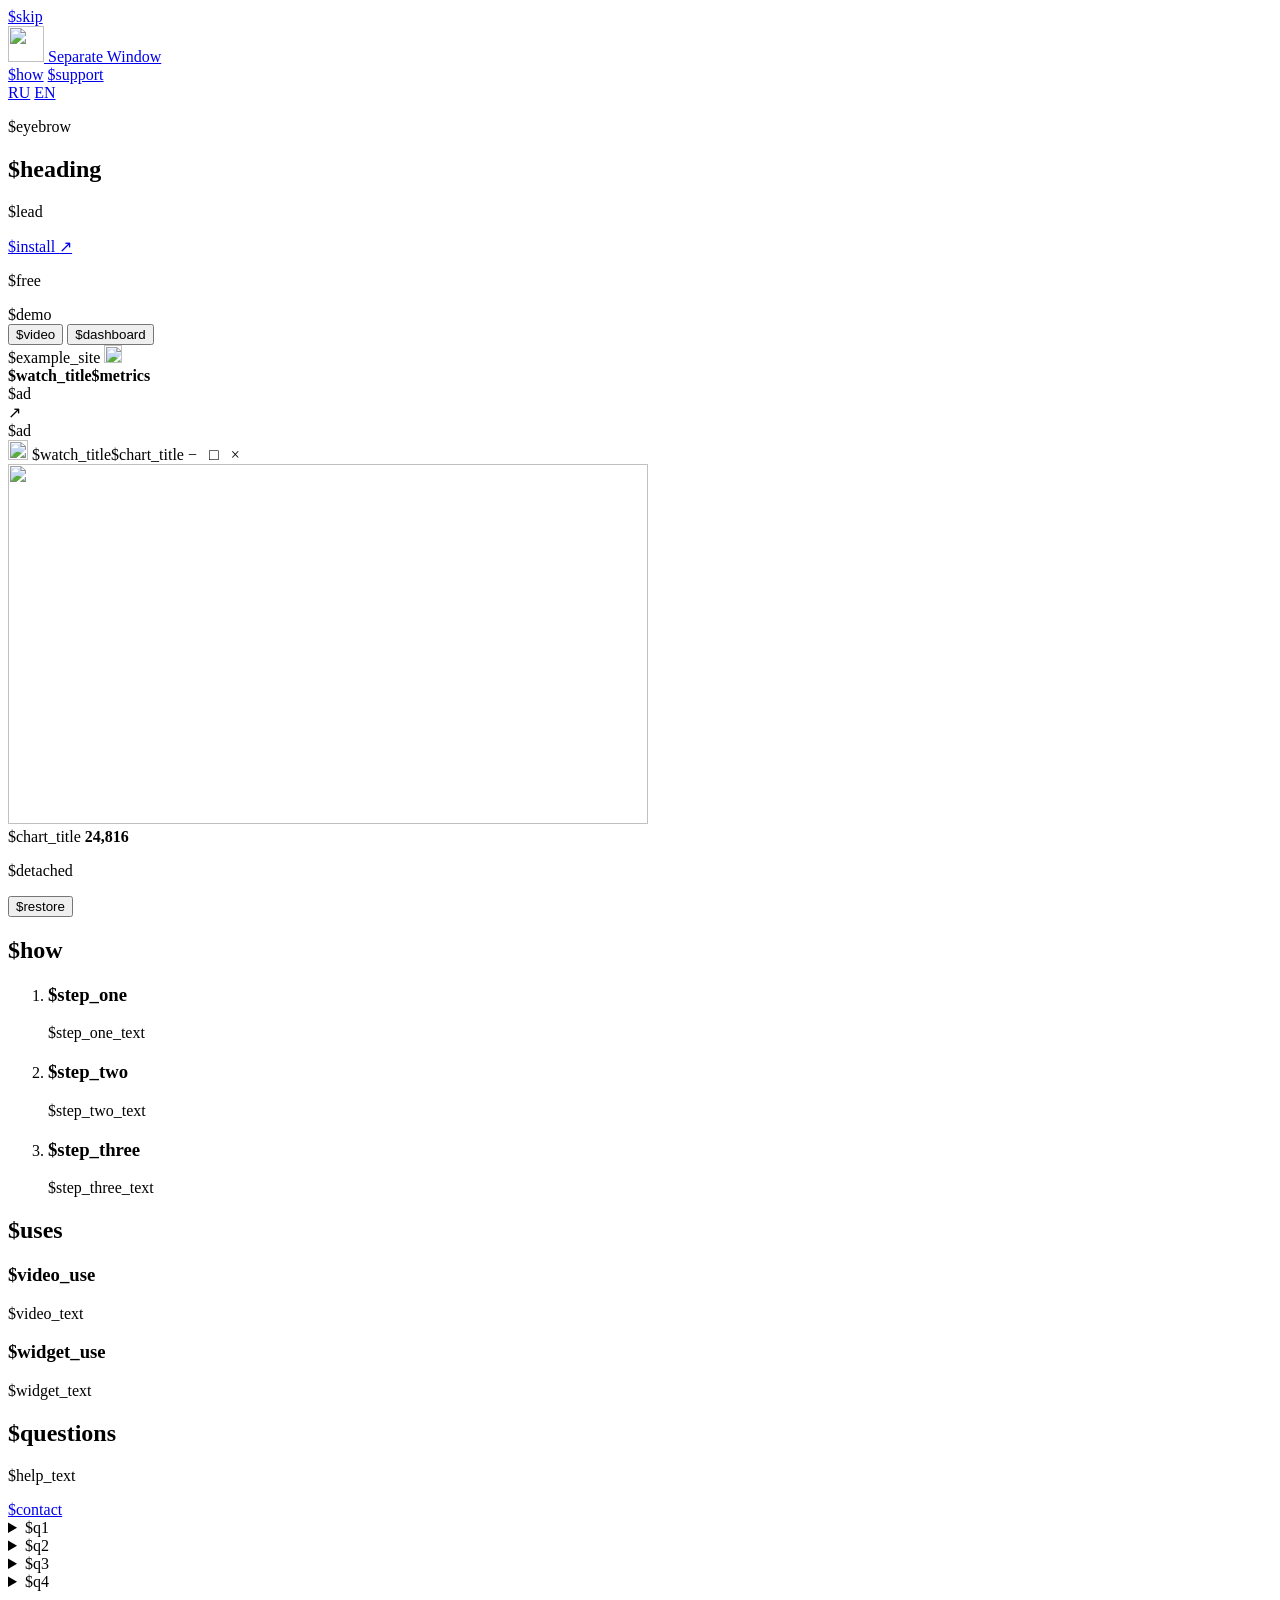
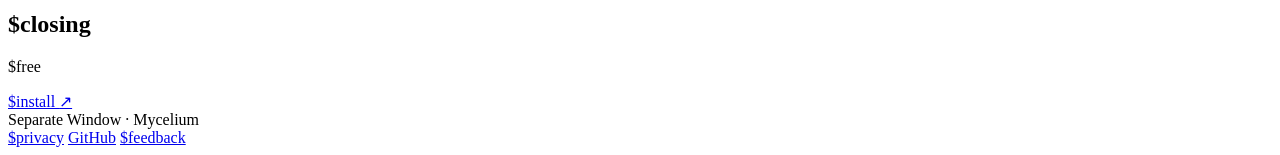
==== website/index.html @ 5cb30de0 "feat: launch Separate Window website" ====
<!doctype html>
<html lang="$lang">
<head>
  <meta charset="utf-8">
  <meta name="viewport" content="width=device-width,initial-scale=1">
  <meta name="theme-color" content="#f4f5f7">
  <title>$title</title>
  <meta name="description" content="$description">
  <link rel="canonical" href="$canonical">
  <link rel="alternate" hreflang="ru" href="https://separate.maark.ru/">
  <link rel="alternate" hreflang="en" href="https://separate.maark.ru/en/">
  <link rel="alternate" hreflang="x-default" href="https://separate.maark.ru/">
  <meta property="og:type" content="website">
  <meta property="og:site_name" content="Separate Window">
  <meta property="og:title" content="$title">
  <meta property="og:description" content="$description">
  <meta property="og:url" content="$canonical">
  <meta property="og:locale" content="$locale">
  <meta property="og:image" content="https://separate.maark.ru/assets/share.png">
  <meta name="twitter:card" content="summary_large_image">
  <link rel="icon" href="/favicon.ico">
  <link rel="stylesheet" href="/assets/site.css">
  <script src="/assets/site.js" defer></script>
</head>
<body data-detach="$detach" data-restore="$restore" data-detached="$detached" data-restored="$restored">
  <a class="skip" href="#main">$skip</a>
  <header class="shell top">
    <a class="brand" href="$home">
      <img src="/assets/icon.png" width="36" height="36" alt="">
      <span>Separate Window</span>
    </a>
    <nav class="topnav" aria-label="$navigation">
      <a class="nav-copy" href="#how">$how</a>
      <a class="nav-copy" href="#support">$support</a>
      <div class="languages" aria-label="$language">
        <a href="/" lang="ru" hreflang="ru"$current_ru>RU</a>
        <a href="/en/" lang="en" hreflang="en"$current_en>EN</a>
      </div>
    </nav>
  </header>
  <main id="main">
    <section class="shell hero">
      <div class="hero-copy">
        <p class="eyebrow">$eyebrow</p>
        <h1>$heading</h1>
        <p class="lead">$lead</p>
        <a class="primary" href="$store">$install <span aria-hidden="true">↗</span></a>
        <p class="note">$free</p>
      </div>
      <div class="demo" data-scene="video" data-floating="true">
        <div class="demo-top">
          <span class="demo-label"><span aria-hidden="true"></span>$demo</span>
          <div class="demo-tabs" role="group" aria-label="$example">
            <button type="button" data-scene-button="video" aria-pressed="true">$video</button>
            <button type="button" data-scene-button="dashboard" aria-pressed="false">$dashboard</button>
          </div>
        </div>
        <div class="stage">
          <div class="browser-window" aria-hidden="true">
            <div class="browser-head">
              <span class="dots"><i></i><i></i><i></i></span>
              <span class="address">$example_site</span>
              <img src="/assets/icon.png" width="18" height="18" alt="">
            </div>
            <div class="browser-body">
              <div class="site-line"><strong class="video-view">$watch_title</strong><strong class="dashboard-view">$metrics</strong><span class="fake-links"></span></div>
              <div class="ad strip video-view">$ad</div>
              <div class="fake-data strip dashboard-view"></div>
              <div class="browser-grid">
                <div class="slot" id="source-slot"><span class="slot-mark">↗</span></div>
                <aside class="dummy-side">
                  <div class="ad video-view">$ad</div>
                  <div class="fake-data dashboard-view"></div>
                  <div class="skeleton"></div><div class="skeleton short"></div><div class="skeleton"></div>
                </aside>
              </div>
              <div class="skeleton"></div><div class="skeleton short"></div>
            </div>
          </div>
          <div class="art-window" id="floating-window" aria-hidden="true">
            <div class="art-head">
              <img src="/assets/icon.png" width="20" height="20" alt="">
              <span class="video-view">$watch_title</span><span class="dashboard-view">$chart_title</span>
              <span class="window-controls">− &nbsp; □ &nbsp; ×</span>
            </div>
            <div id="float-slot">
              <div class="art" id="selected-block">
                <img class="video-view landscape" src="/assets/landscape.webp" width="640" height="360" alt="" fetchpriority="high">
                <div class="dashboard-view chart">
                  <span class="chart-label">$chart_title</span>
                  <strong>24<span>,</span>816</strong>
                  <div class="chart-plot">
                    <i></i><i></i><i></i><i></i><i></i><i></i><i></i><i></i><i></i><i></i><i></i><i></i>
                  </div>
                </div>
              </div>
            </div>
          </div>
        </div>
        <div class="demo-bottom">
          <p id="demo-status" role="status">$detached</p>
          <button type="button" id="move-block">$restore</button>
        </div>
      </div>
    </section>
    <section id="how" class="shell how">
      <h2>$how</h2>
      <ol class="steps">
        <li><h3>$step_one</h3><p>$step_one_text</p></li>
        <li><h3>$step_two</h3><p>$step_two_text</p></li>
        <li><h3>$step_three</h3><p>$step_three_text</p></li>
      </ol>
    </section>
    <section class="band">
      <div class="shell uses">
        <h2>$uses</h2>
        <div><h3>$video_use</h3><p>$video_text</p></div>
        <div><h3>$widget_use</h3><p>$widget_text</p></div>
      </div>
    </section>
    <section class="shell faq" id="support">
      <div><h2>$questions</h2><p>$help_text</p><a href="mailto:qobuz43@gmail.com">$contact</a></div>
      <div class="answers">
        <details><summary>$q1</summary><p>$a1</p></details>
        <details><summary>$q2</summary><p>$a2</p></details>
        <details><summary>$q3</summary><p>$a3</p></details>
        <details><summary>$q4</summary><p>$a4</p></details>
      </div>
    </section>
    <div class="shell bottom">
      <div><h2>$closing</h2><p>$free</p></div>
      <a class="primary" href="$store">$install <span aria-hidden="true">↗</span></a>
    </div>
  </main>
  <footer class="shell footer">
    <span>Separate Window <span class="muted">· Mycelium</span></span>
    <nav aria-label="$footer_navigation">
      <a href="/privacy.html#$lang">$privacy</a>
      <a href="https://github.com/MerlinRus/SeparateWindow">GitHub</a>
      <a href="https://github.com/MerlinRus/SeparateWindow/issues">$feedback</a>
    </nav>
  </footer>
</body>
</html>
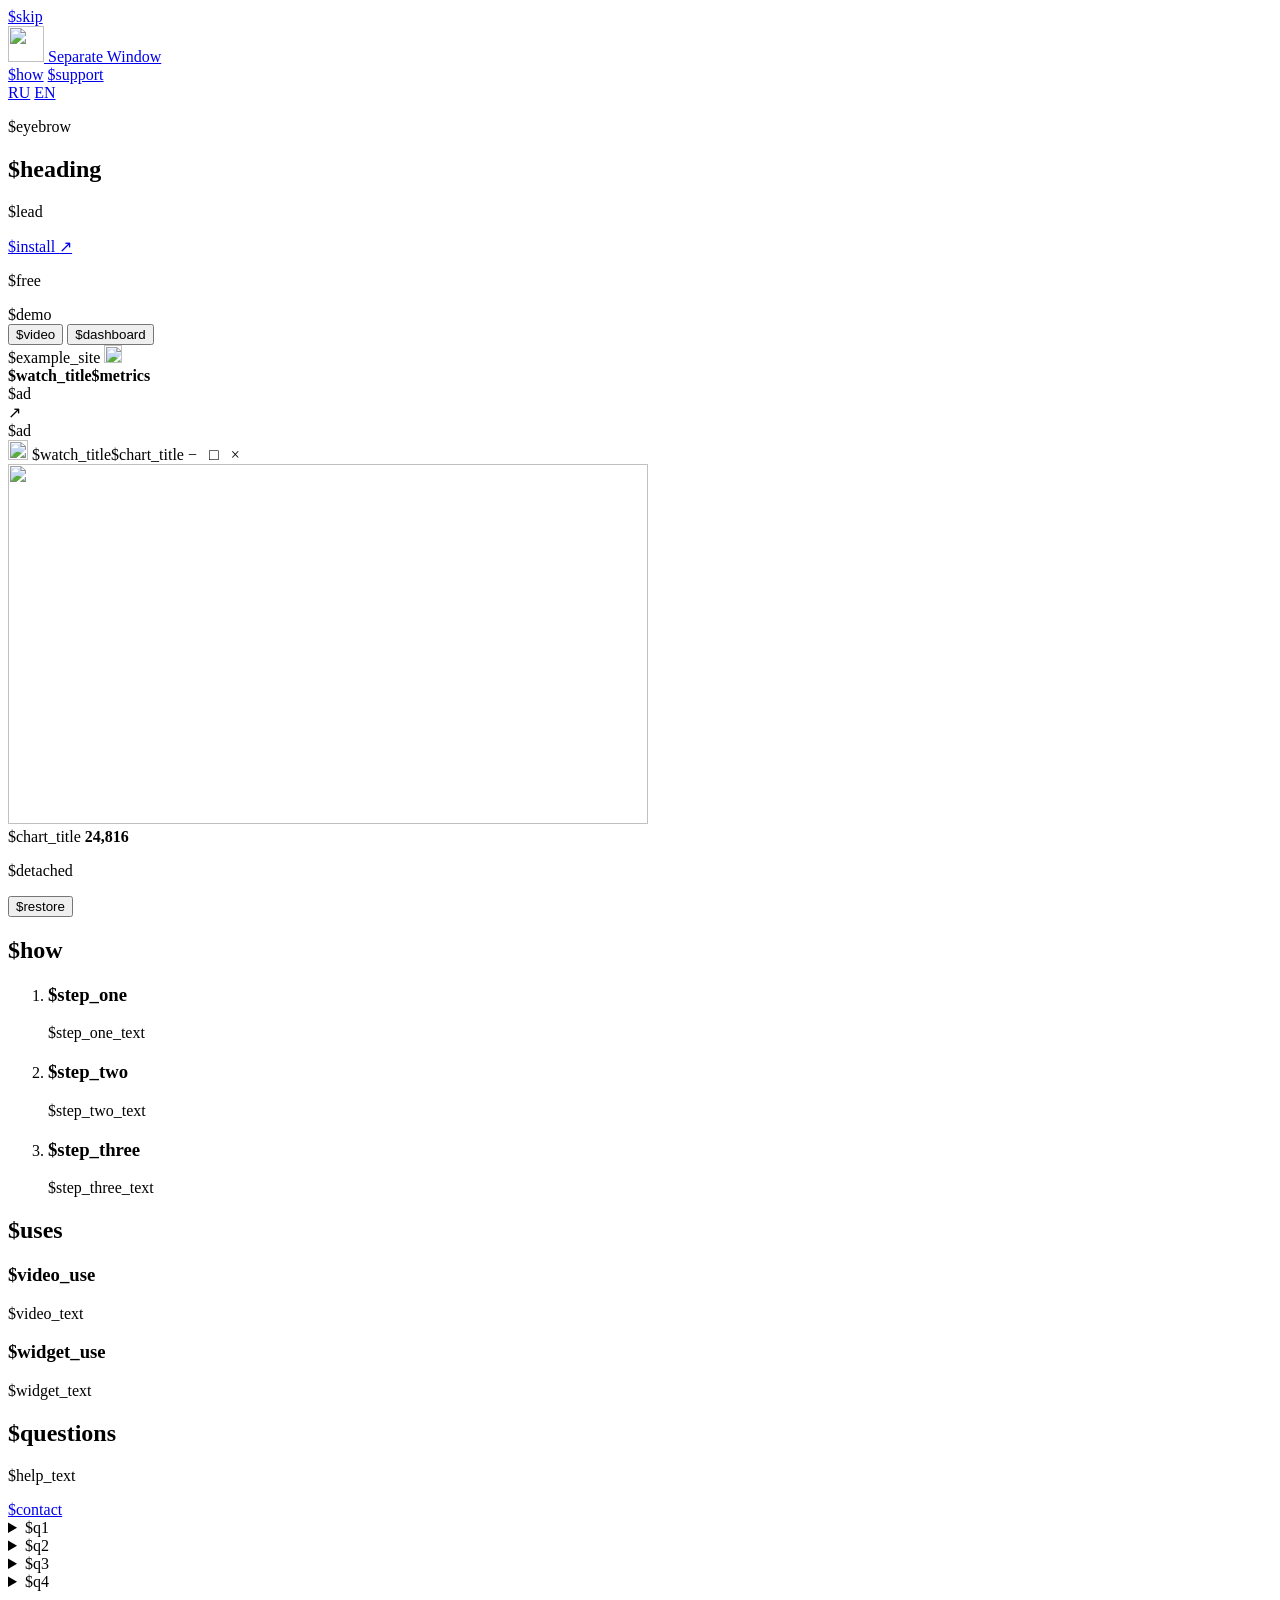
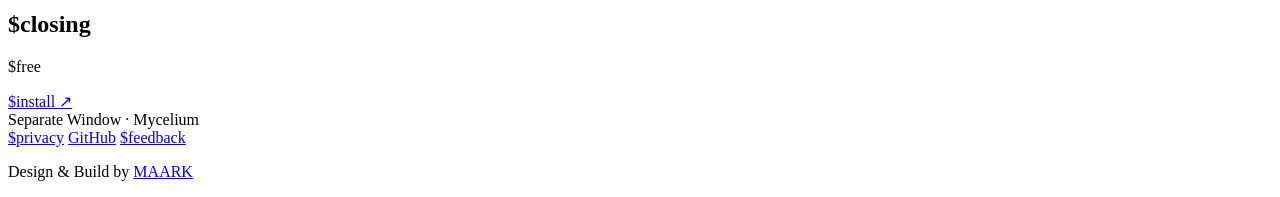
==== commit 883506b8: "feat: polish website motion and add MAARK credit" ====
--- a/website/index.html
+++ b/website/index.html
@@ -19,8 +19,8 @@
   <meta property="og:image" content="https://separate.maark.ru/assets/share.png">
   <meta name="twitter:card" content="summary_large_image">
   <link rel="icon" href="/favicon.ico">
-  <link rel="stylesheet" href="/assets/site.css">
-  <script src="/assets/site.js" defer></script>
+  <link rel="stylesheet" href="/assets/site.css?v=$style_version">
+  <script src="/assets/site.js?v=$script_version" defer></script>
 </head>
 <body data-detach="$detach" data-restore="$restore" data-detached="$detached" data-restored="$restored">
   <a class="skip" href="#main">$skip</a>
@@ -103,7 +103,7 @@
         </div>
       </div>
     </section>
-    <section id="how" class="shell how">
+    <section id="how" class="shell how" data-reveal>
       <h2>$how</h2>
       <ol class="steps">
         <li><h3>$step_one</h3><p>$step_one_text</p></li>
@@ -111,7 +111,7 @@
         <li><h3>$step_three</h3><p>$step_three_text</p></li>
       </ol>
     </section>
-    <section class="band">
+    <section class="band" data-reveal>
       <div class="shell uses">
         <h2>$uses</h2>
         <div><h3>$video_use</h3><p>$video_text</p></div>
@@ -121,10 +121,10 @@
     <section class="shell faq" id="support">
       <div><h2>$questions</h2><p>$help_text</p><a href="mailto:qobuz43@gmail.com">$contact</a></div>
       <div class="answers">
-        <details><summary>$q1</summary><p>$a1</p></details>
-        <details><summary>$q2</summary><p>$a2</p></details>
-        <details><summary>$q3</summary><p>$a3</p></details>
-        <details><summary>$q4</summary><p>$a4</p></details>
+        <details><summary>$q1<span class="faq-icon" aria-hidden="true"></span></summary><p>$a1</p></details>
+        <details><summary>$q2<span class="faq-icon" aria-hidden="true"></span></summary><p>$a2</p></details>
+        <details><summary>$q3<span class="faq-icon" aria-hidden="true"></span></summary><p>$a3</p></details>
+        <details><summary>$q4<span class="faq-icon" aria-hidden="true"></span></summary><p>$a4</p></details>
       </div>
     </section>
     <div class="shell bottom">
@@ -133,12 +133,15 @@
     </div>
   </main>
   <footer class="shell footer">
-    <span>Separate Window <span class="muted">· Mycelium</span></span>
-    <nav aria-label="$footer_navigation">
-      <a href="/privacy.html#$lang">$privacy</a>
-      <a href="https://github.com/MerlinRus/SeparateWindow">GitHub</a>
-      <a href="https://github.com/MerlinRus/SeparateWindow/issues">$feedback</a>
-    </nav>
+    <div class="footer-main">
+      <span>Separate Window <span class="muted">· Mycelium</span></span>
+      <nav aria-label="$footer_navigation">
+        <a href="/privacy.html#$lang">$privacy</a>
+        <a href="https://github.com/MerlinRus/SeparateWindow">GitHub</a>
+        <a href="https://github.com/MerlinRus/SeparateWindow/issues">$feedback</a>
+      </nav>
+    </div>
+    <p class="credit" lang="en">Design &amp; Build by <a href="https://maark.ru/">MAARK</a></p>
   </footer>
 </body>
 </html>
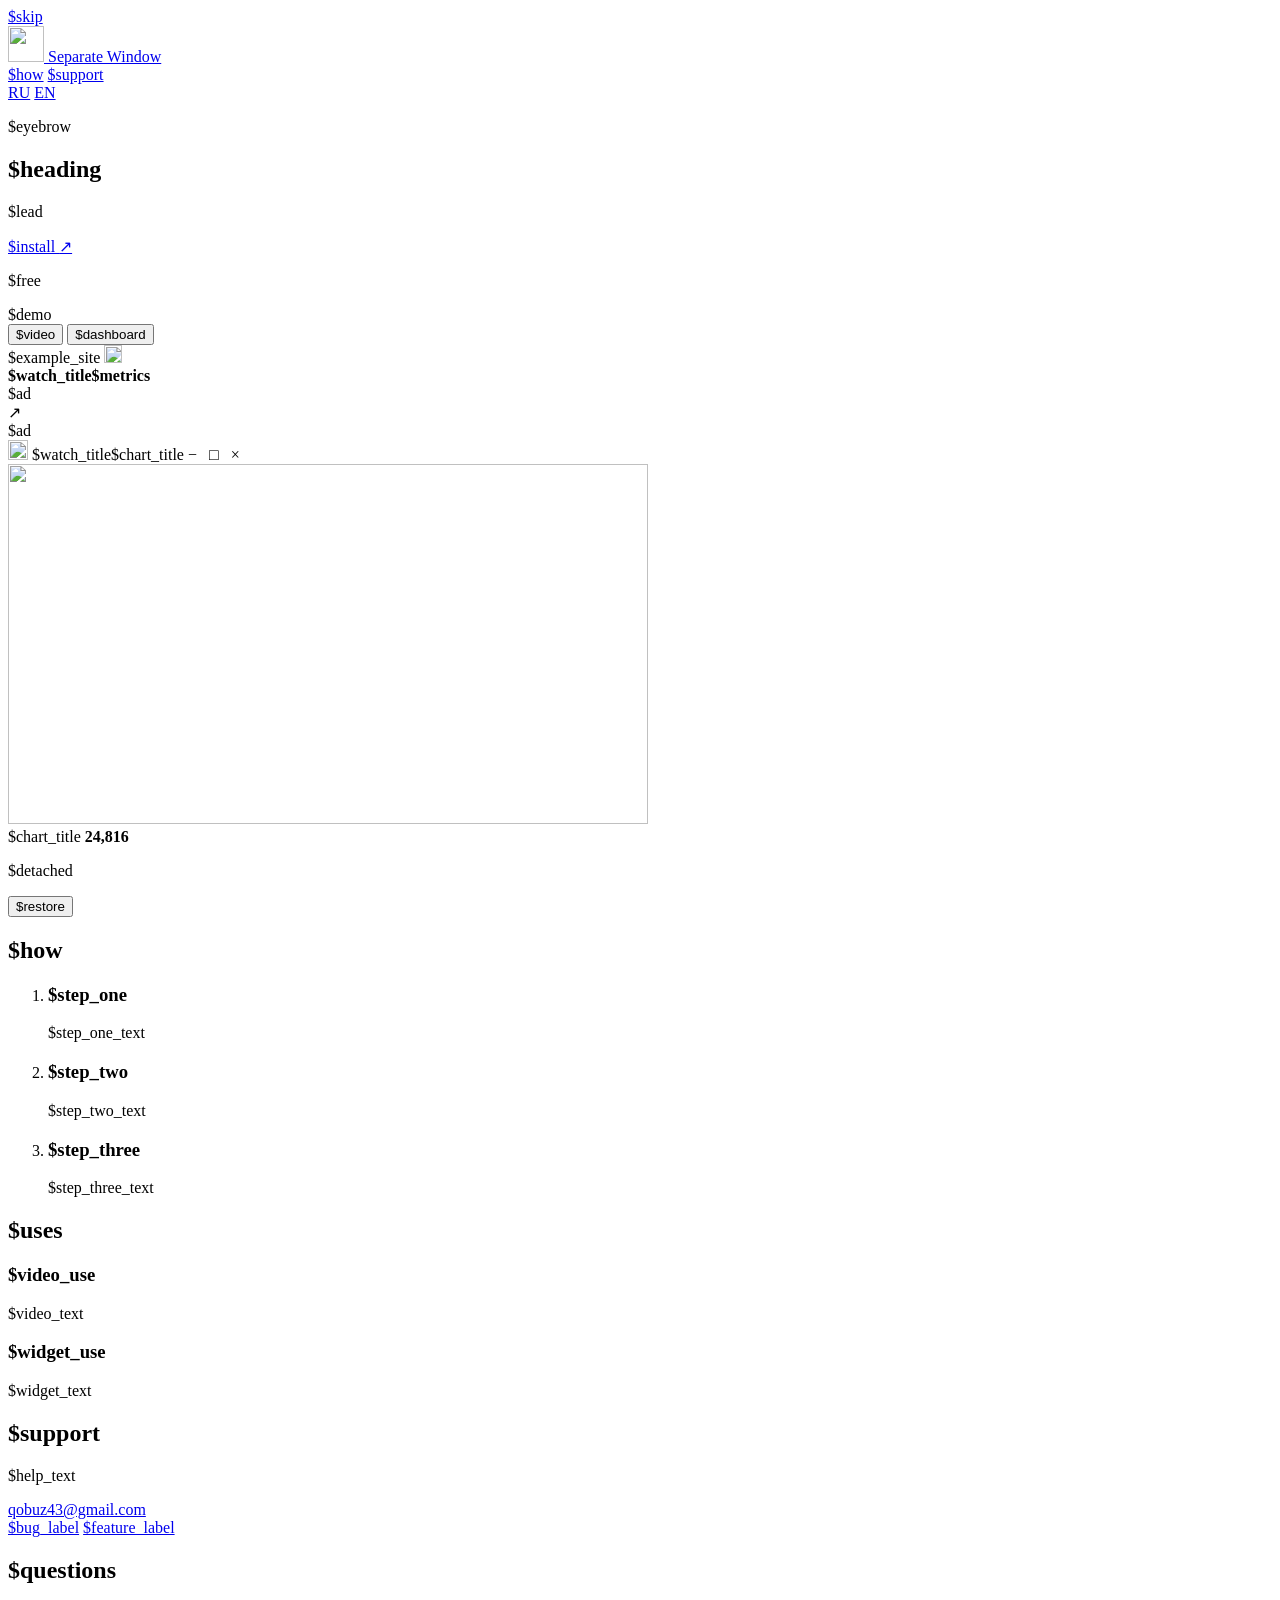
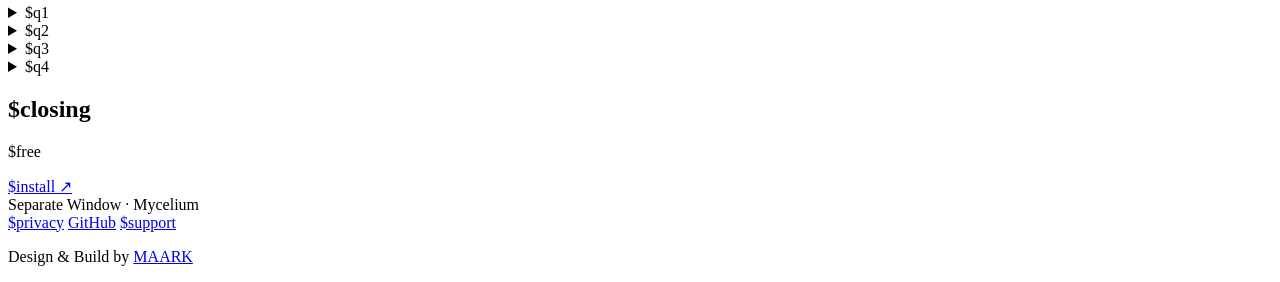
==== commit d4b98123: "feat: add website support and feedback links" ====
--- a/website/index.html
+++ b/website/index.html
@@ -2,7 +2,7 @@
 <html lang="$lang">
 <head>
   <meta charset="utf-8">
-  <meta name="viewport" content="width=device-width,initial-scale=1">
+  <meta name="viewport" content="width=device-width,initial-scale=1,viewport-fit=cover">
   <meta name="theme-color" content="#f4f5f7">
   <title>$title</title>
   <meta name="description" content="$description">
@@ -119,12 +119,23 @@
       </div>
     </section>
     <section class="shell faq" id="support">
-      <div><h2>$questions</h2><p>$help_text</p><a href="mailto:qobuz43@gmail.com">$contact</a></div>
-      <div class="answers">
-        <details><summary>$q1<span class="faq-icon" aria-hidden="true"></span></summary><p>$a1</p></details>
-        <details><summary>$q2<span class="faq-icon" aria-hidden="true"></span></summary><p>$a2</p></details>
-        <details><summary>$q3<span class="faq-icon" aria-hidden="true"></span></summary><p>$a3</p></details>
-        <details><summary>$q4<span class="faq-icon" aria-hidden="true"></span></summary><p>$a4</p></details>
+      <div class="support">
+        <h2>$support</h2>
+        <p>$help_text</p>
+        <a class="support-email" href="mailto:qobuz43@gmail.com">qobuz43@gmail.com</a>
+        <div class="feedback-links">
+          <a href="$bug_url">$bug_label</a>
+          <a href="$feature_url">$feature_label</a>
+        </div>
+      </div>
+      <div>
+        <h2>$questions</h2>
+        <div class="answers">
+          <details><summary>$q1<span class="faq-icon" aria-hidden="true"></span></summary><p>$a1</p></details>
+          <details><summary>$q2<span class="faq-icon" aria-hidden="true"></span></summary><p>$a2</p></details>
+          <details><summary>$q3<span class="faq-icon" aria-hidden="true"></span></summary><p>$a3</p></details>
+          <details><summary>$q4<span class="faq-icon" aria-hidden="true"></span></summary><p>$a4</p></details>
+        </div>
       </div>
     </section>
     <div class="shell bottom">
@@ -138,7 +149,7 @@
       <nav aria-label="$footer_navigation">
         <a href="/privacy.html#$lang">$privacy</a>
         <a href="https://github.com/MerlinRus/SeparateWindow">GitHub</a>
-        <a href="https://github.com/MerlinRus/SeparateWindow/issues">$feedback</a>
+        <a href="#support">$support</a>
       </nav>
     </div>
     <p class="credit" lang="en">Design &amp; Build by <a href="https://maark.ru/">MAARK</a></p>
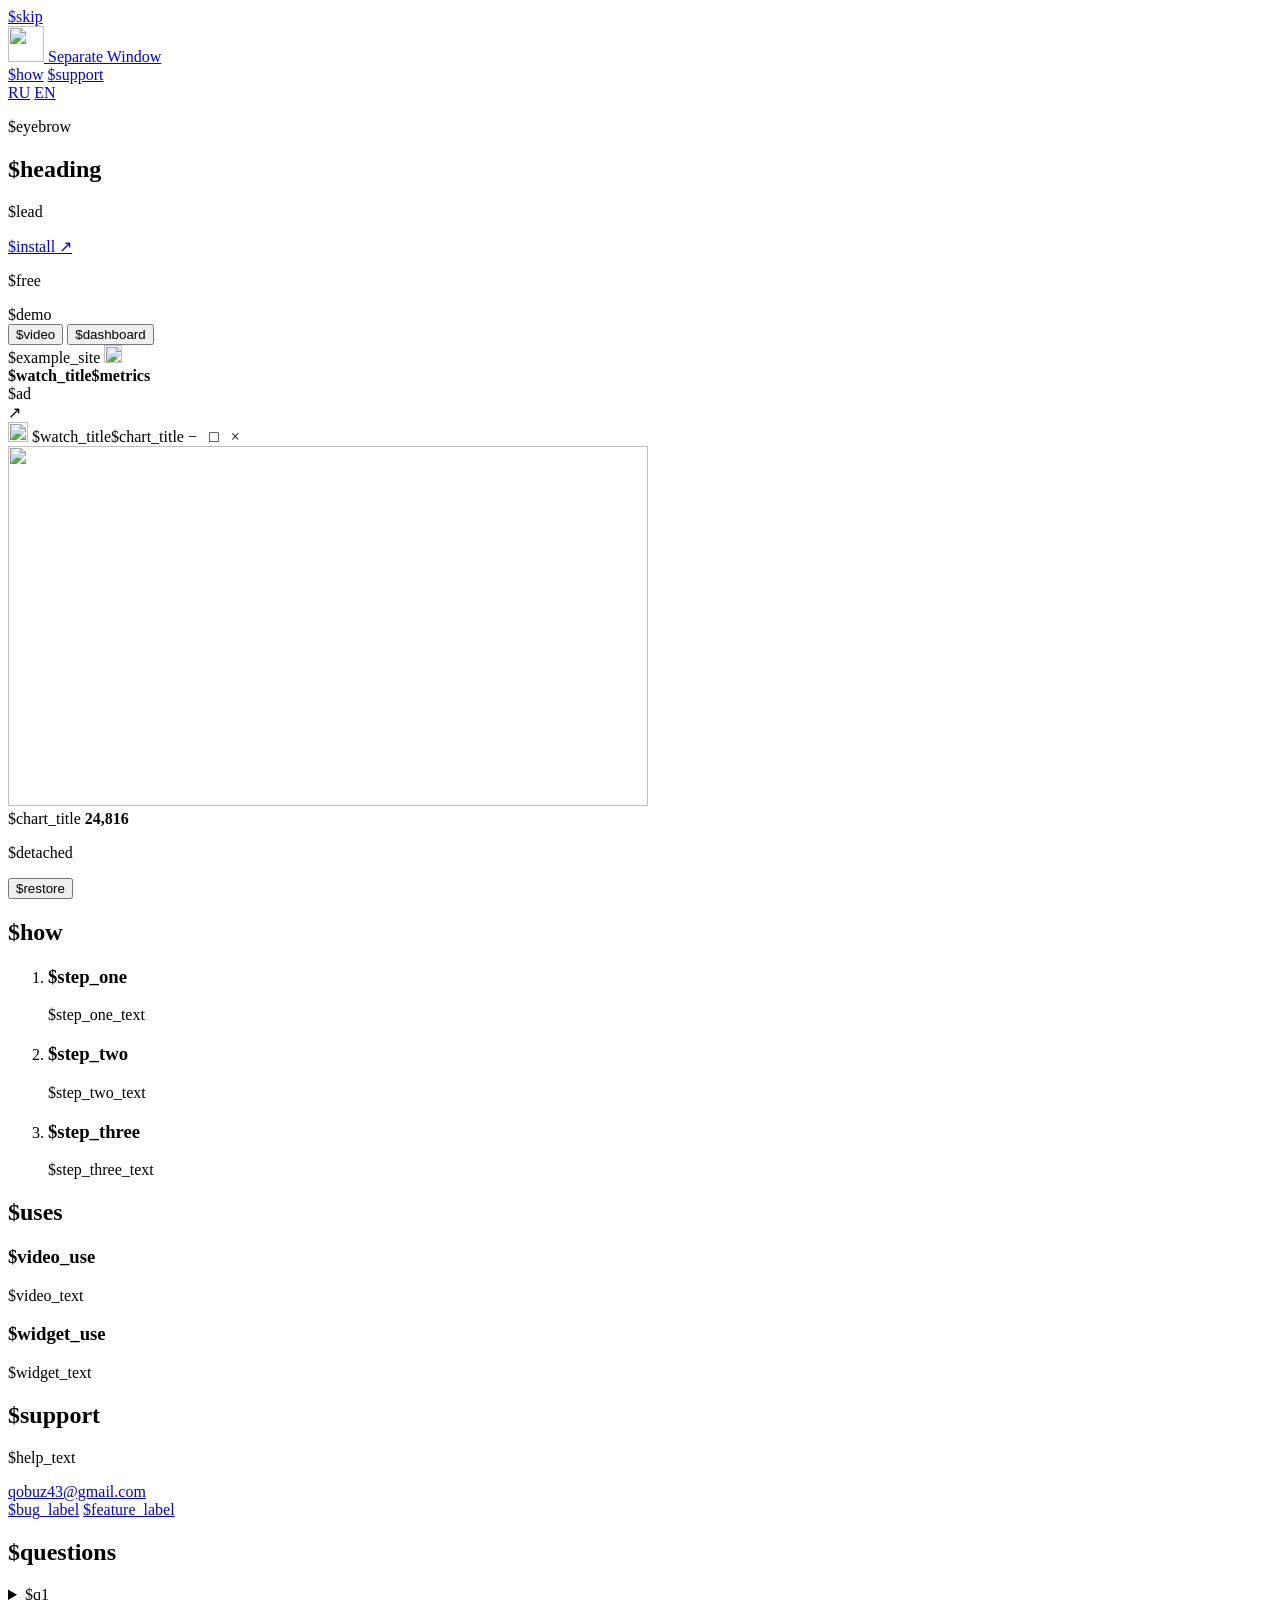
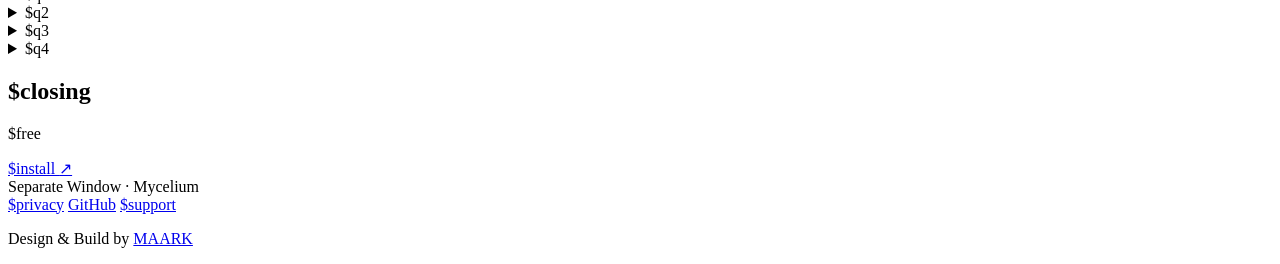
==== commit d2fdc447: "fix: improve website text readability across screens" ====
--- a/website/index.html
+++ b/website/index.html
@@ -69,7 +69,7 @@
               <div class="browser-grid">
                 <div class="slot" id="source-slot"><span class="slot-mark">↗</span></div>
                 <aside class="dummy-side">
-                  <div class="ad video-view">$ad</div>
+                  <div class="ad video-view"></div>
                   <div class="fake-data dashboard-view"></div>
                   <div class="skeleton"></div><div class="skeleton short"></div><div class="skeleton"></div>
                 </aside>
